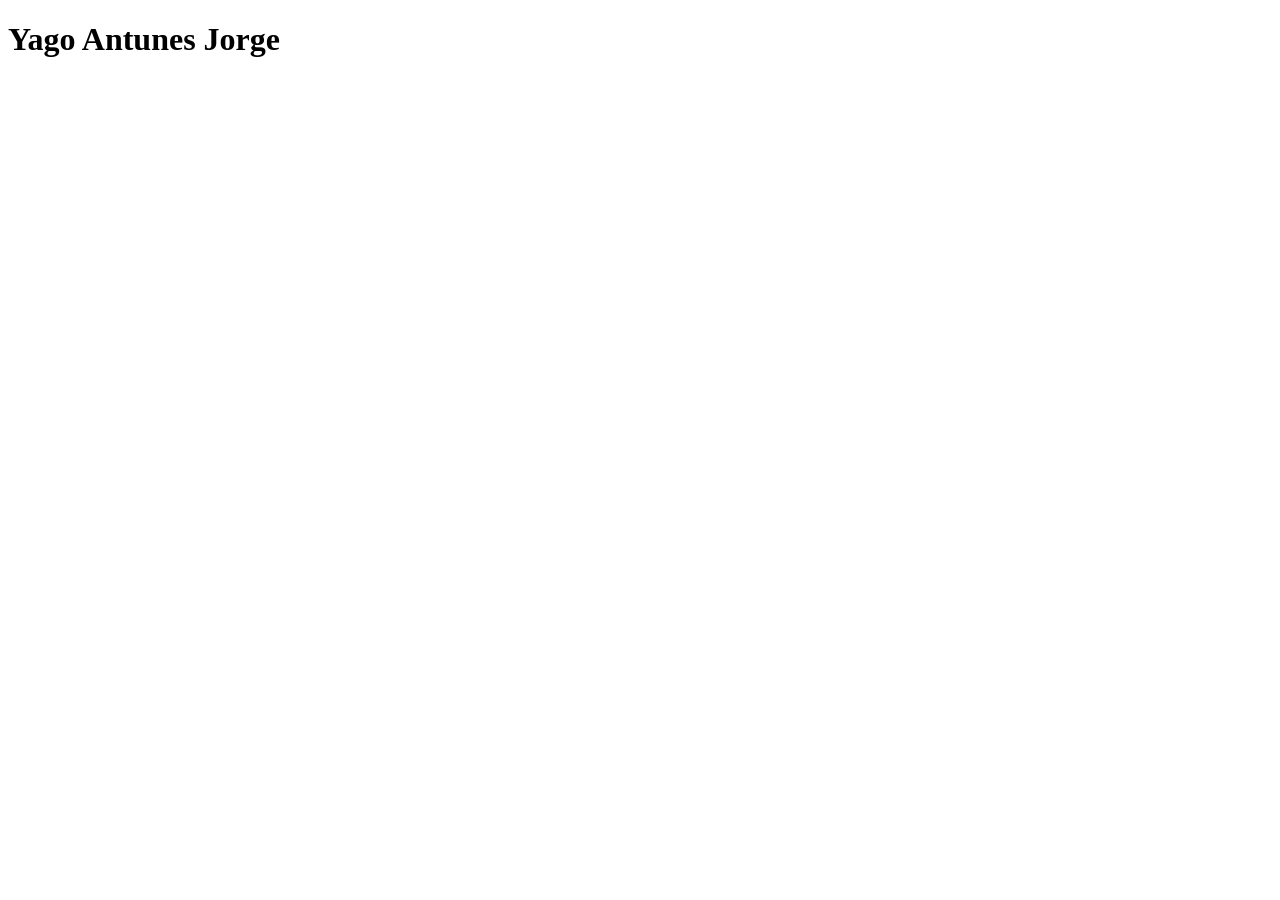
==== index.html @ fbb6f3db "feat: Initial Commit" ====
<!DOCTYPE html>
<html lang="en">

<head>
    <meta charset="UTF-8">
    <meta name="viewport" content="width=device-width, initial-scale=1.0">
    <title>Document</title>
</head>

<body>
    <h1>Yago Antunes Jorge</h1>
</body>

</html>
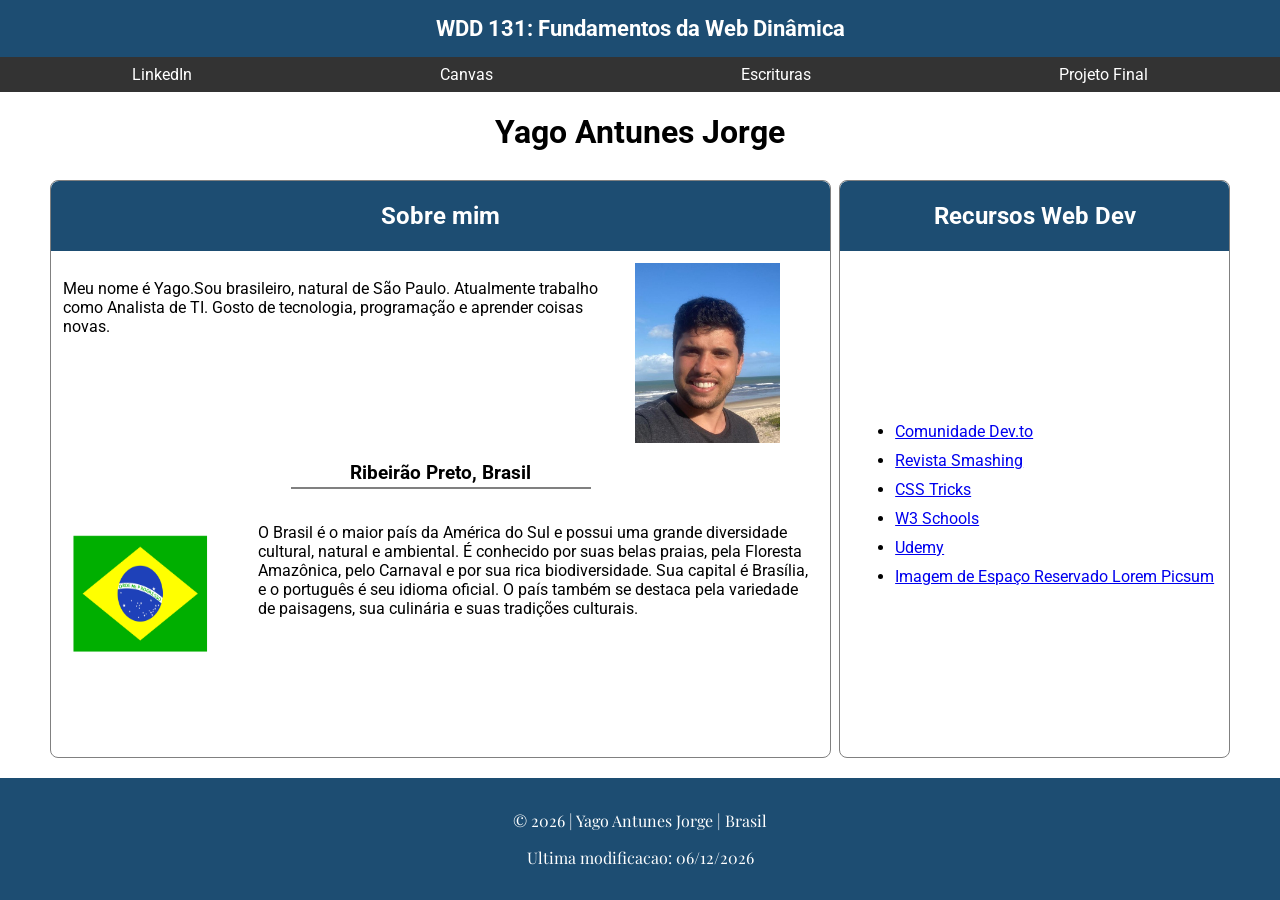
==== commit 98044d33: "feat: add HTML page about ME" ====
--- a/index.html
+++ b/index.html
@@ -1,14 +1,95 @@
 <!DOCTYPE html>
-<html lang="en">
+<html lang="pt-br">
 
 <head>
     <meta charset="UTF-8">
     <meta name="viewport" content="width=device-width, initial-scale=1.0">
-    <title>Document</title>
+    <title>Wdd 131</title>
+    <meta name="author" content="Yago Antunes Jorge">
+    <meta name="description"
+        content="Projeto módulo WDD 131 - Fundamentos da Web Dinâmica, para praticar criacao de paginas web utilizando HTML e CSS.">
+
+    <link rel="stylesheet" href="estilos/base.css">
+
+    <link rel="preconnect" href="https://fonts.googleapis.com">
+    <link rel="preconnect" href="https://fonts.gstatic.com" crossorigin>
+    <link
+        href="https://fonts.googleapis.com/css2?family=Playfair+Display:ital,wght@0,400..900;1,400..900&family=Roboto:ital,wght@0,100..900;1,100..900&display=swap"
+        rel="stylesheet">
+
 </head>
 
 <body>
-    <h1>Yago Antunes Jorge</h1>
+    <header>
+        <span id="titulo-curso">WDD 131: Fundamentos da Web Dinâmica</span>
+    </header>
+
+    <nav class="navigation">
+        <a href="https://br.linkedin.com/">LinkedIn</a>
+        <a href="https://byupw.instructure.com/">Canvas</a>
+        <a href="https://www.churchofjesuschrist.org/study/scriptures/bofm/1-ne/3?lang=por&id=p7#p7">Escrituras</a>
+        <a href="#">Projeto Final</a>
+    </nav>
+
+    <main>
+        <h1>Yago Antunes Jorge</h1>
+        <section class="card">
+            <header>
+                <h2>Sobre mim</h2>
+            </header>
+            <div class="sobre-mim">
+                <p>
+                    Meu nome é Yago.Sou brasileiro, natural de São Paulo. Atualmente trabalho como
+                    Analista de TI. Gosto de tecnologia,
+                    programação e aprender coisas novas.
+                </p>
+
+                <img src="imagens/perfil.jpg" alt="Minha foto">
+            </div>
+
+            <h3>Ribeirão Preto, Brasil</h3>
+
+            <div class="sobre-mim">
+
+                <img src="imagens/bandeira-do-brasil.png" alt="Bandeira do Brasil">
+
+                <p>
+                    O Brasil é o maior país da América do Sul e possui uma grande diversidade cultural, natural e
+                    ambiental.
+                    É conhecido por suas belas praias, pela Floresta Amazônica, pelo Carnaval e por sua rica
+                    biodiversidade.
+                    Sua capital é Brasília, e o português é seu idioma oficial.
+                    O país também se destaca pela variedade de paisagens, sua culinária e suas tradições culturais.
+                </p>
+
+
+            </div>
+
+        </section>
+
+        <section class="card webrecursos">
+            <header>
+                <h2>Recursos Web Dev</h2>
+            </header>
+
+            <ul>
+                <li><a href="#">Comunidade Dev.to</a></li>
+                <li><a href="#">Revista Smashing</a></li>
+                <li><a href="#">CSS Tricks</a></li>
+                <li><a href="#">W3 Schools</a></li>
+                <li><a href="#">Udemy</a></li>
+                <li><a href="#">Imagem de Espaço Reservado Lorem Picsum</a></li>
+            </ul>
+        </section>
+    </main>
+
+    <footer>
+        <p>&copy; <span id="anoatual"></span> | Yago Antunes Jorge | Brasil</p>
+        <p id="ultimaModificacao"></p>
+    </footer>
+
 </body>
 
+<script src="scripts/obterdatas.js"></script>
+
 </html>
--- a/estilos/base.css
+++ b/estilos/base.css
@@ -0,0 +1,111 @@
+body {
+    display: grid;
+    min-height: 100vh;
+    grid-template: auto auto 1fr auto / 1fr;
+    font-family: "Roboto", sans-serif;
+    margin: 0;
+}
+
+body>header {
+    background: #1D4D72;
+    color: white;
+    font-size: 22px;
+    font-weight: bold;
+    text-align: center;
+    padding: 1rem;
+}
+
+.navigation {
+    display: flex;
+    align-items: center;
+    justify-content: space-around;
+    padding: 8px;
+    background-color: #333333;
+}
+
+.navigation a {
+    color: white;
+    text-decoration: none;
+}
+
+.navigation a:hover {
+    color: #097cd4;
+    text-decoration: underline;
+    text-decoration-color: antiquewhite;
+}
+
+main {
+    display: grid;
+    grid-template: 80px 1fr / 2fr 1fr;
+    gap: 8px;
+    text-align: center;
+    margin-right: 50px;
+    margin-left: 50px;
+    margin-bottom: 20px;
+}
+
+main h1 {
+    grid-column: 1 / 3;
+    display: flex;
+    justify-content: center;
+    align-items: center;
+}
+
+.card {
+    border: 1px solid gray;
+    border-radius: 8px;
+}
+
+.card header {
+    font-size: medium;
+    padding: 12px;
+    border-radius: 8px 8px 0 0;
+    background: #1D4D72;
+    color: white;
+    padding: 1px;
+}
+
+.sobre-mim {
+    display: flex;
+    gap: 15px;
+    margin: 12px;
+    margin-right: 20px;
+    text-align: left;
+}
+
+.sobre-mim img {
+    width: 150px;
+    height: 180px;
+    margin-right: 30px;
+}
+
+.card h3 {
+    border-bottom: 2px solid gray;
+    padding-bottom: 3px;
+    margin-left: auto;
+    margin-right: auto;
+    text-align: center;
+    width: 300px;
+}
+
+.webrecursos {
+    display: flex;
+    flex-direction: column;
+
+}
+
+.webrecursos ul {
+    display: flex;
+    flex-direction: column;
+    margin: auto;
+    text-align: left;
+    gap: 10px;
+}
+
+footer {
+    text-align: center;
+    padding: 1rem;
+    background-color: #1D4D72;
+    color: white;
+    font-family: "Playfair Display", serif;
+}
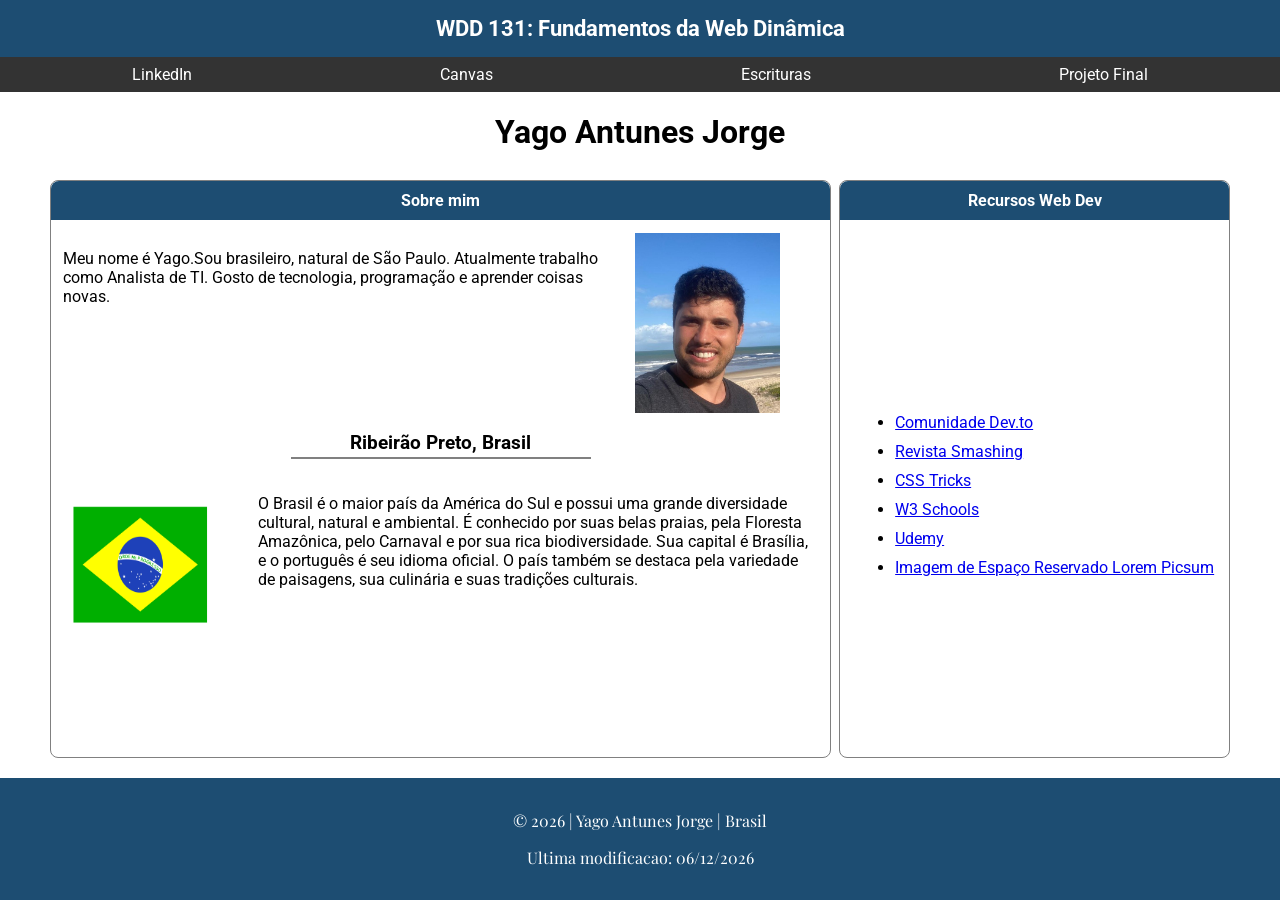
==== commit 7ba55f99: "fix: ajusta tag header" ====
--- a/index.html
+++ b/index.html
@@ -4,7 +4,7 @@
 <head>
     <meta charset="UTF-8">
     <meta name="viewport" content="width=device-width, initial-scale=1.0">
-    <title>Wdd 131</title>
+
     <meta name="author" content="Yago Antunes Jorge">
     <meta name="description"
         content="Projeto módulo WDD 131 - Fundamentos da Web Dinâmica, para praticar criacao de paginas web utilizando HTML e CSS.">
@@ -16,6 +16,10 @@
     <link
         href="https://fonts.googleapis.com/css2?family=Playfair+Display:ital,wght@0,400..900;1,400..900&family=Roboto:ital,wght@0,100..900;1,100..900&display=swap"
         rel="stylesheet">
+
+    <script src="scripts/obterdatas.js" defer></script>
+
+    <title>WDD 131 Fundamentos da Web Dinâmica - Yago Antunes Jorge</title>
 
 </head>
 
@@ -34,9 +38,7 @@
     <main>
         <h1>Yago Antunes Jorge</h1>
         <section class="card">
-            <header>
-                <h2>Sobre mim</h2>
-            </header>
+            <h2>Sobre mim</h2>
             <div class="sobre-mim">
                 <p>
                     Meu nome é Yago.Sou brasileiro, natural de São Paulo. Atualmente trabalho como
@@ -67,10 +69,8 @@
 
         </section>
 
-        <section class="card webrecursos">
-            <header>
-                <h2>Recursos Web Dev</h2>
-            </header>
+        <section class="card right">
+            <h2>Recursos Web Dev</h2>
 
             <ul>
                 <li><a href="#">Comunidade Dev.to</a></li>
@@ -90,6 +90,4 @@
 
 </body>
 
-<script src="scripts/obterdatas.js"></script>
-
 </html>
--- a/estilos/base.css
+++ b/estilos/base.css
@@ -56,13 +56,14 @@
     border-radius: 8px;
 }
 
-.card header {
+
+.card h2 {
     font-size: medium;
-    padding: 12px;
     border-radius: 8px 8px 0 0;
     background: #1D4D72;
     color: white;
-    padding: 1px;
+    padding: 10px;
+    margin-top: 0;
 }
 
 .sobre-mim {
@@ -88,13 +89,13 @@
     width: 300px;
 }
 
-.webrecursos {
+.right {
     display: flex;
     flex-direction: column;
 
 }
 
-.webrecursos ul {
+.right ul {
     display: flex;
     flex-direction: column;
     margin: auto;
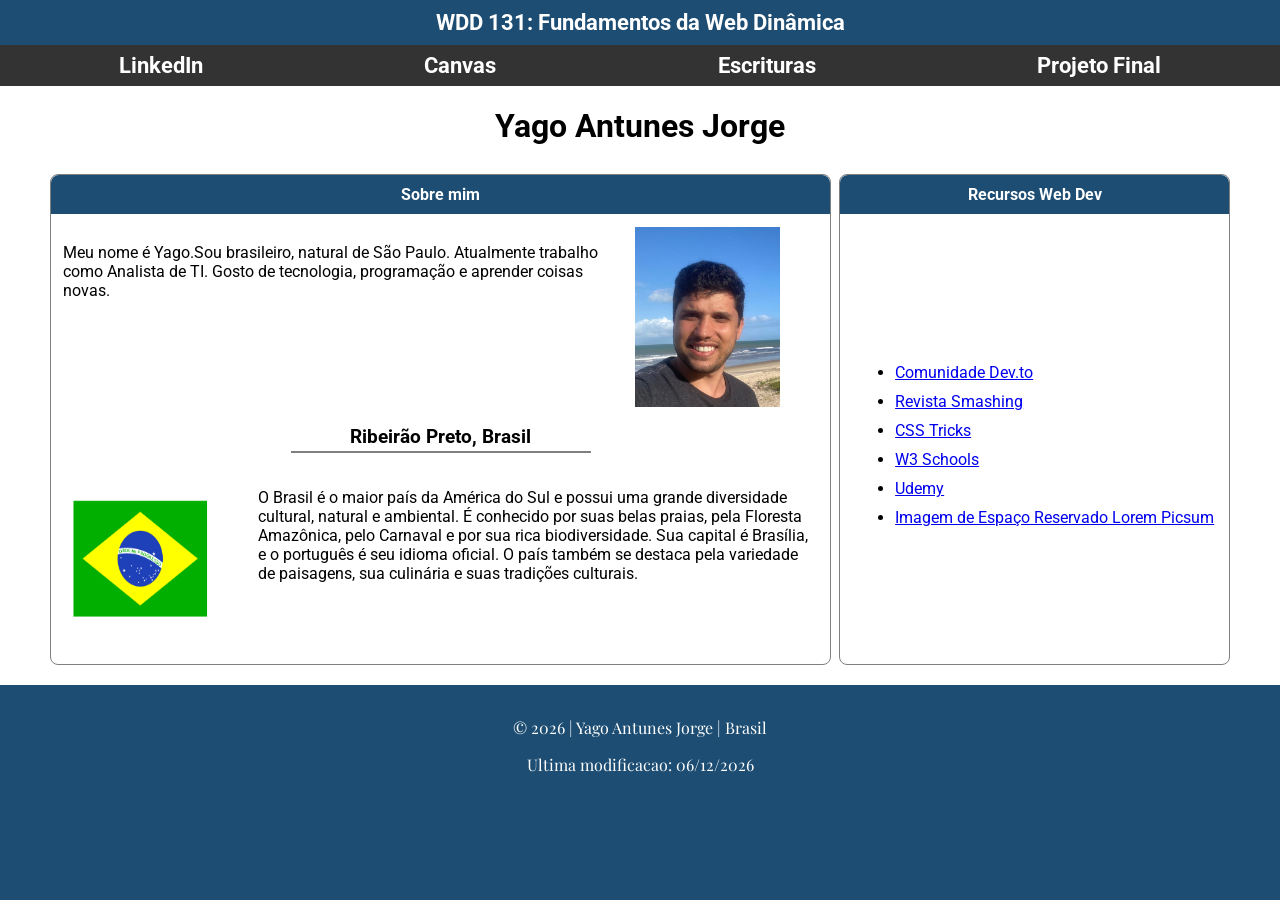
==== commit 87a34fb4: "fix: ajusta css do header" ====
--- a/index.html
+++ b/index.html
@@ -26,14 +26,13 @@
 <body>
     <header>
         <span id="titulo-curso">WDD 131: Fundamentos da Web Dinâmica</span>
+        <nav class="navigation">
+            <a href="https://br.linkedin.com/">LinkedIn</a>
+            <a href="https://byupw.instructure.com/">Canvas</a>
+            <a href="https://www.churchofjesuschrist.org/study/scriptures/bofm/1-ne/3?lang=por&id=p7#p7">Escrituras</a>
+            <a href="#">Projeto Final</a>
+        </nav>
     </header>
-
-    <nav class="navigation">
-        <a href="https://br.linkedin.com/">LinkedIn</a>
-        <a href="https://byupw.instructure.com/">Canvas</a>
-        <a href="https://www.churchofjesuschrist.org/study/scriptures/bofm/1-ne/3?lang=por&id=p7#p7">Escrituras</a>
-        <a href="#">Projeto Final</a>
-    </nav>
 
     <main>
         <h1>Yago Antunes Jorge</h1>
--- a/estilos/base.css
+++ b/estilos/base.css
@@ -6,13 +6,23 @@
     margin: 0;
 }
 
-body>header {
+header {
     background: #1D4D72;
     color: white;
     font-size: 22px;
     font-weight: bold;
+    display: flex;
+    flex-direction: column;
     text-align: center;
-    padding: 1rem;
+}
+
+header span {
+    margin-top: 10px;
+}
+
+
+header nav {
+    margin-top: 10px;
 }
 
 .navigation {
